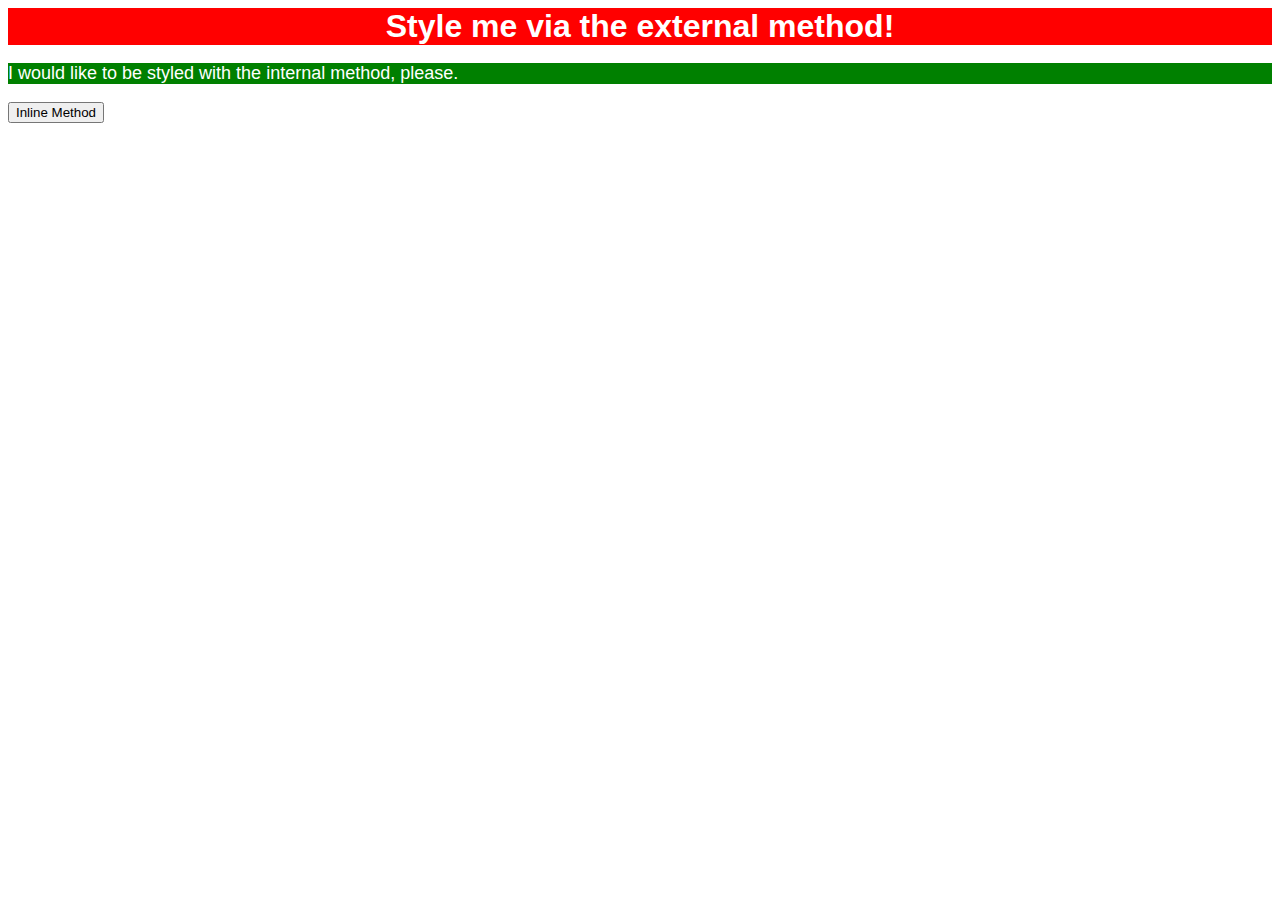
==== foundations/01-css-methods/index.html @ 2eaf3c22 "foundations/01-css-methods: style via internal method" ====
<!DOCTYPE html>
<html lang="en">
  <head>
    <meta charset="UTF-8" />
    <meta http-equiv="X-UA-Compatible" content="IE=edge" />
    <link rel="stylesheet" href="style.css" />
    <meta name="viewport" content="width=device-width, initial-scale=1.0" />
    <style>
      p {
        background-color: green;
        color: white;
        font-size: 18px;
        font-family: sans-serif;
      }
    </style>
    <title>Methods for Adding CSS</title>
  </head>
  <body>
    <div>Style me via the external method!</div>
    <p>I would like to be styled with the internal method, please.</p>
    <button>Inline Method</button>
  </body>
</html>
---- foundations/01-css-methods/style.css ----
div {
  background-color: red;
  color: white;
  font-weight: bold;
  font-size: 32px;
  text-align: center;
  font-family: sans-serif;
}
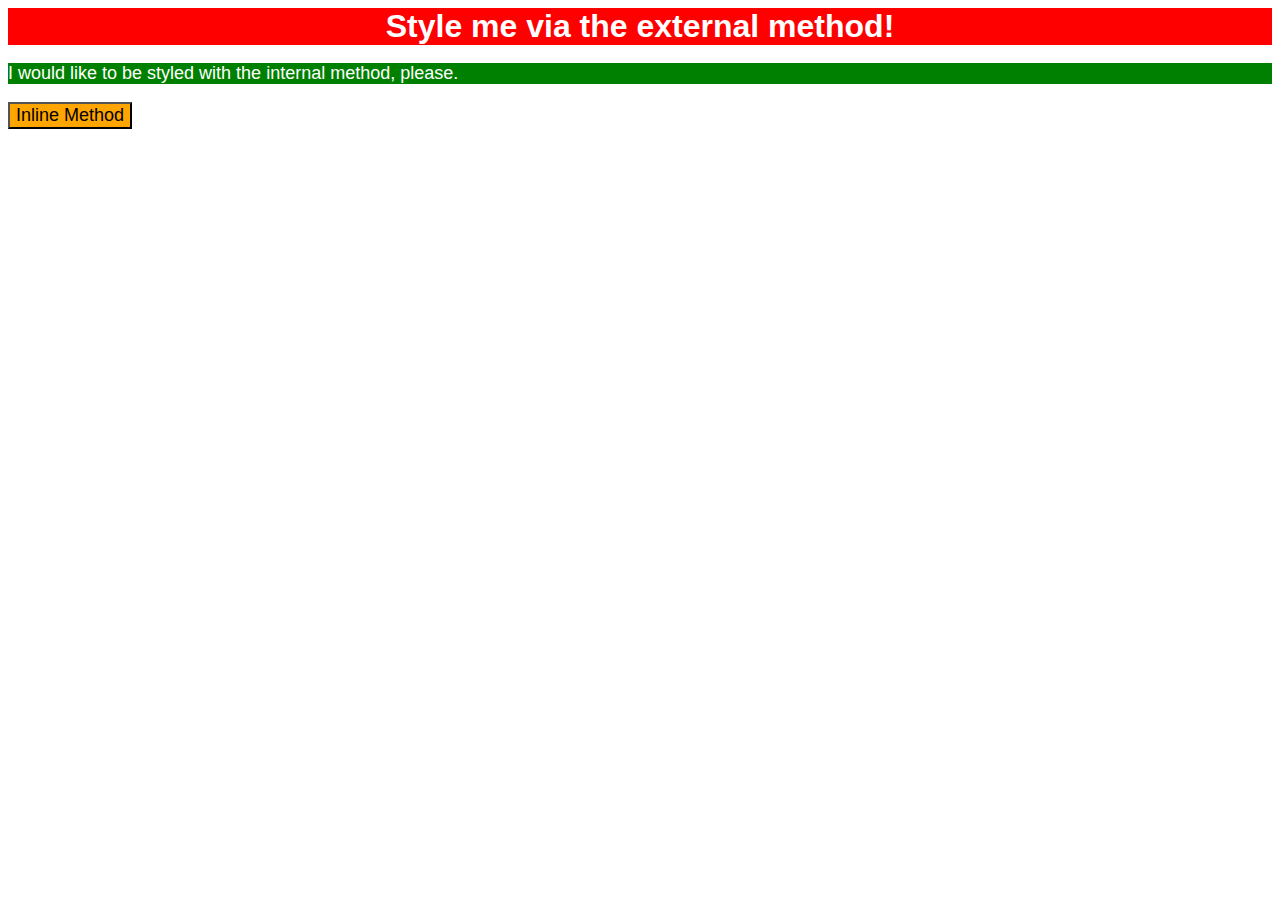
==== commit b5b203a2: "foundations/01-css-methods: style via inline method" ====
--- a/foundations/01-css-methods/index.html
+++ b/foundations/01-css-methods/index.html
@@ -18,6 +18,10 @@
   <body>
     <div>Style me via the external method!</div>
     <p>I would like to be styled with the internal method, please.</p>
-    <button>Inline Method</button>
+    <button
+      style="background: orange; font-size: 18px; font-family: sans-serif"
+    >
+      Inline Method
+    </button>
   </body>
 </html>
